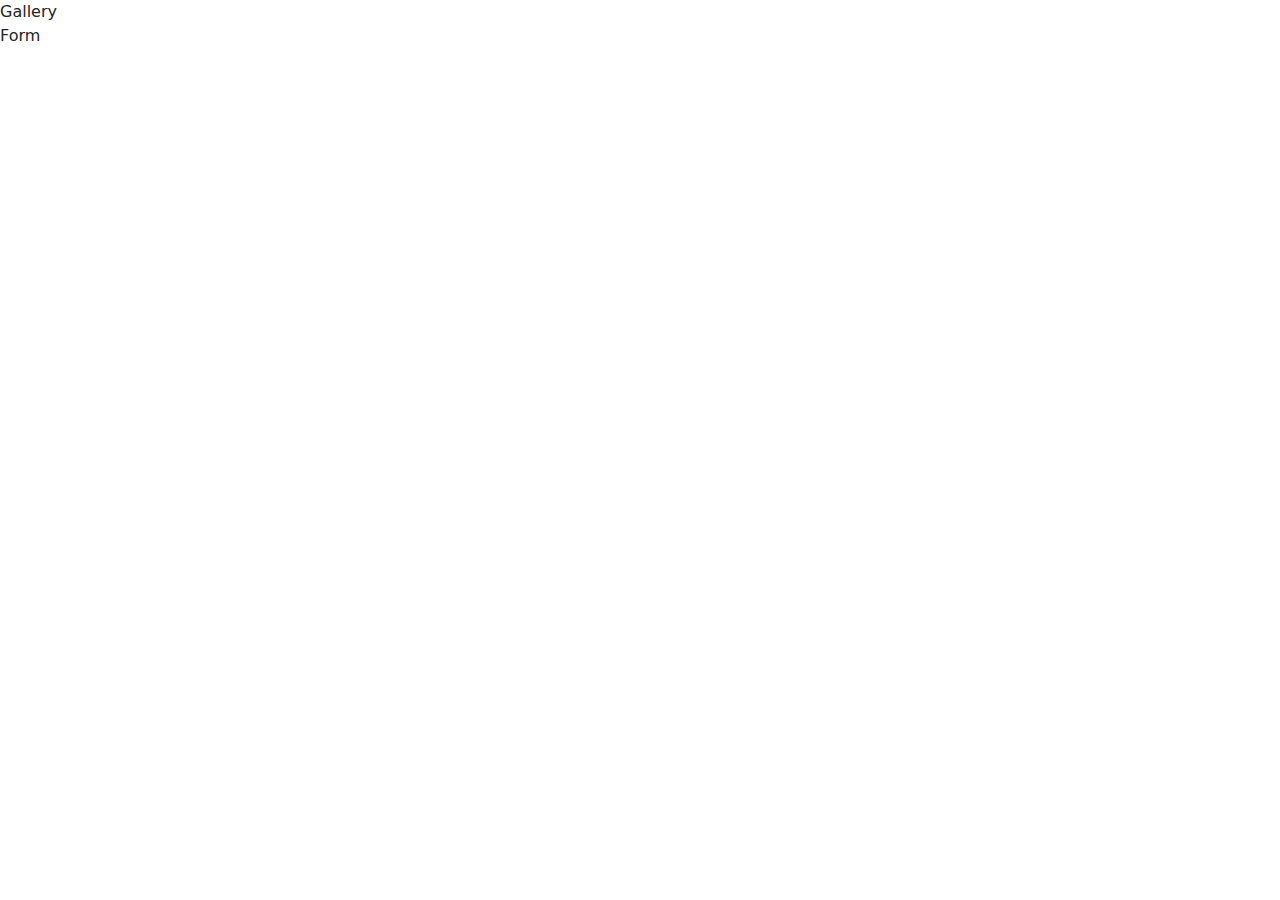
==== src/index.html @ ef90ea36 "Initial commit" ====
<!DOCTYPE html>
<html lang="en">
  <head>
    <meta charset="UTF-8" />
    <link rel="icon" type="image/svg+xml" href="/favicon.svg" />
    <meta name="viewport" content="width=device-width, initial-scale=1.0" />
    <title>Vanilla App Template</title>
    <link rel="stylesheet" href="./css/styles.css" />
  </head>
  <body>
    <a href="./1-gallery.html">Gallery</a>
    <a href="./2-form.html">Form</a>
  </body>
</html>
---- src/css/styles.css ----
/**
  |============================
  | include css partials with
  | default @import url()
  |============================
*/
/* Common styles */
@import url('./reset.css');
@import url('./base.css');
@import url('./container.css');
@import url('./animations.css');

/* Sections style */
@import url('./header.css');
@import url('./vite-promo.css');
@import url('./badges.css');
@import url('./back-link.css');
@import url('./footer.css');
@import url('./1-gallery.css');
@import url('./2-form.css');
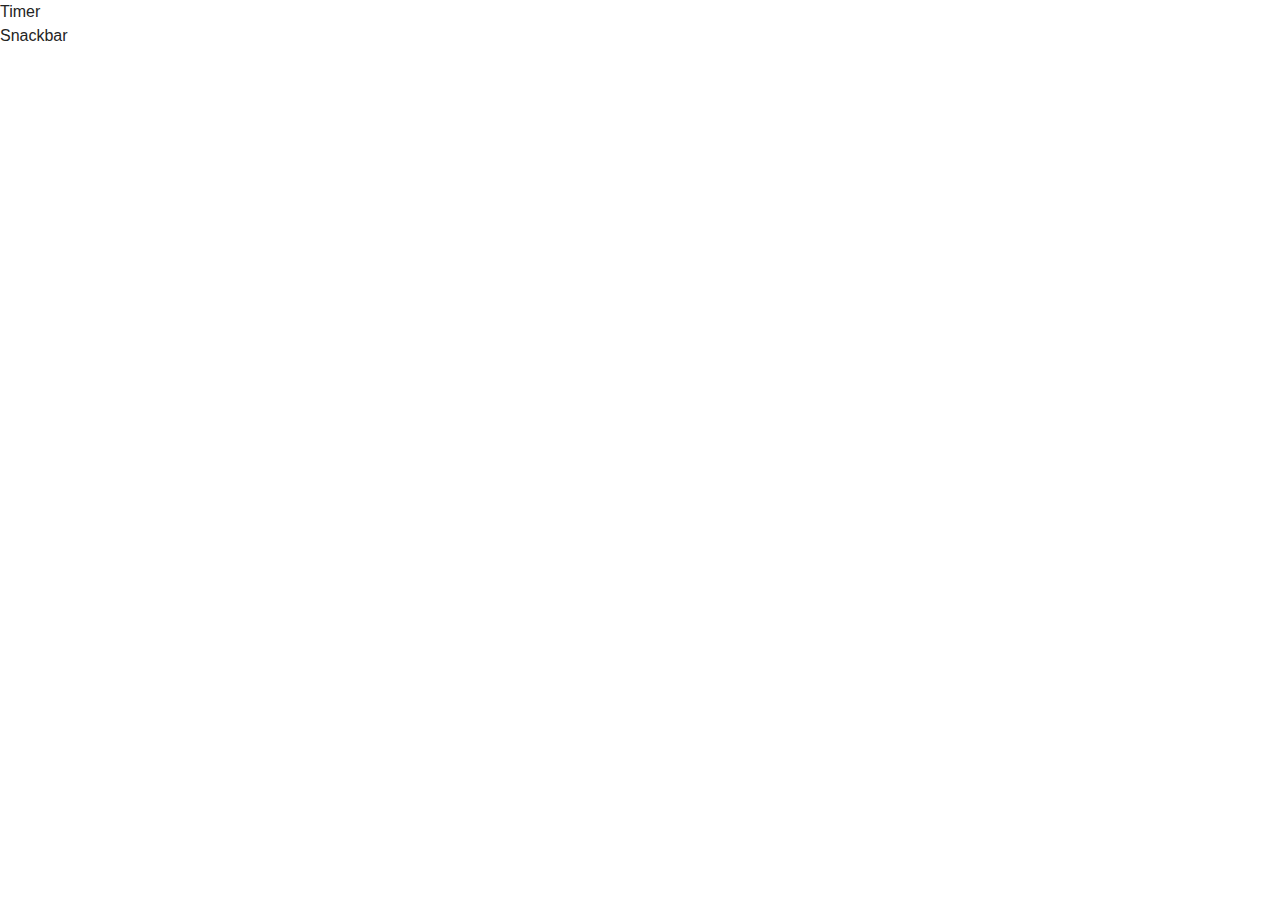
==== commit ce8cf806: "Add HW" ====
--- a/src/index.html
+++ b/src/index.html
@@ -8,7 +8,7 @@
     <link rel="stylesheet" href="./css/styles.css" />
   </head>
   <body>
-    <a href="./1-gallery.html">Gallery</a>
-    <a href="./2-form.html">Form</a>
+    <a href="./1-timer.html">Timer</a>
+    <a href="./2-snackbar.html">Snackbar</a>
   </body>
 </html>
--- a/src/css/styles.css
+++ b/src/css/styles.css
@@ -16,5 +16,5 @@
 @import url('./badges.css');
 @import url('./back-link.css');
 @import url('./footer.css');
-@import url('./1-gallery.css');
-@import url('./2-form.css');
+@import url('./1-timer.css');
+@import url('./2-snackbar.css');
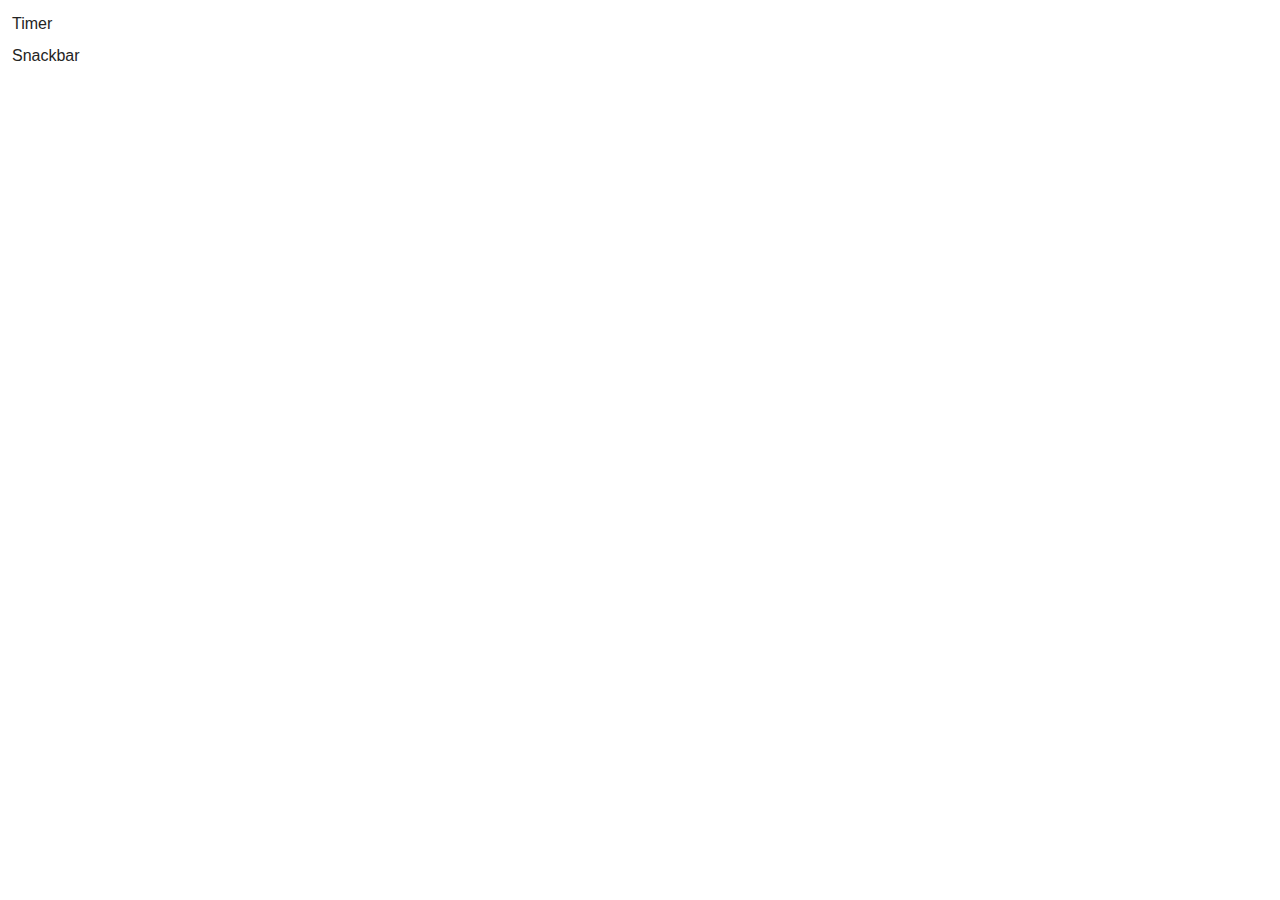
==== commit 7cf9558d: "update" ====
--- a/src/index.html
+++ b/src/index.html
@@ -8,7 +8,9 @@
     <link rel="stylesheet" href="./css/styles.css" />
   </head>
   <body>
-    <a href="./1-timer.html">Timer</a>
-    <a href="./2-snackbar.html">Snackbar</a>
+    <nav>
+      <a href="./1-timer.html">Timer</a>
+      <a href="./2-snackbar.html">Snackbar</a>
+    </nav>
   </body>
 </html>
